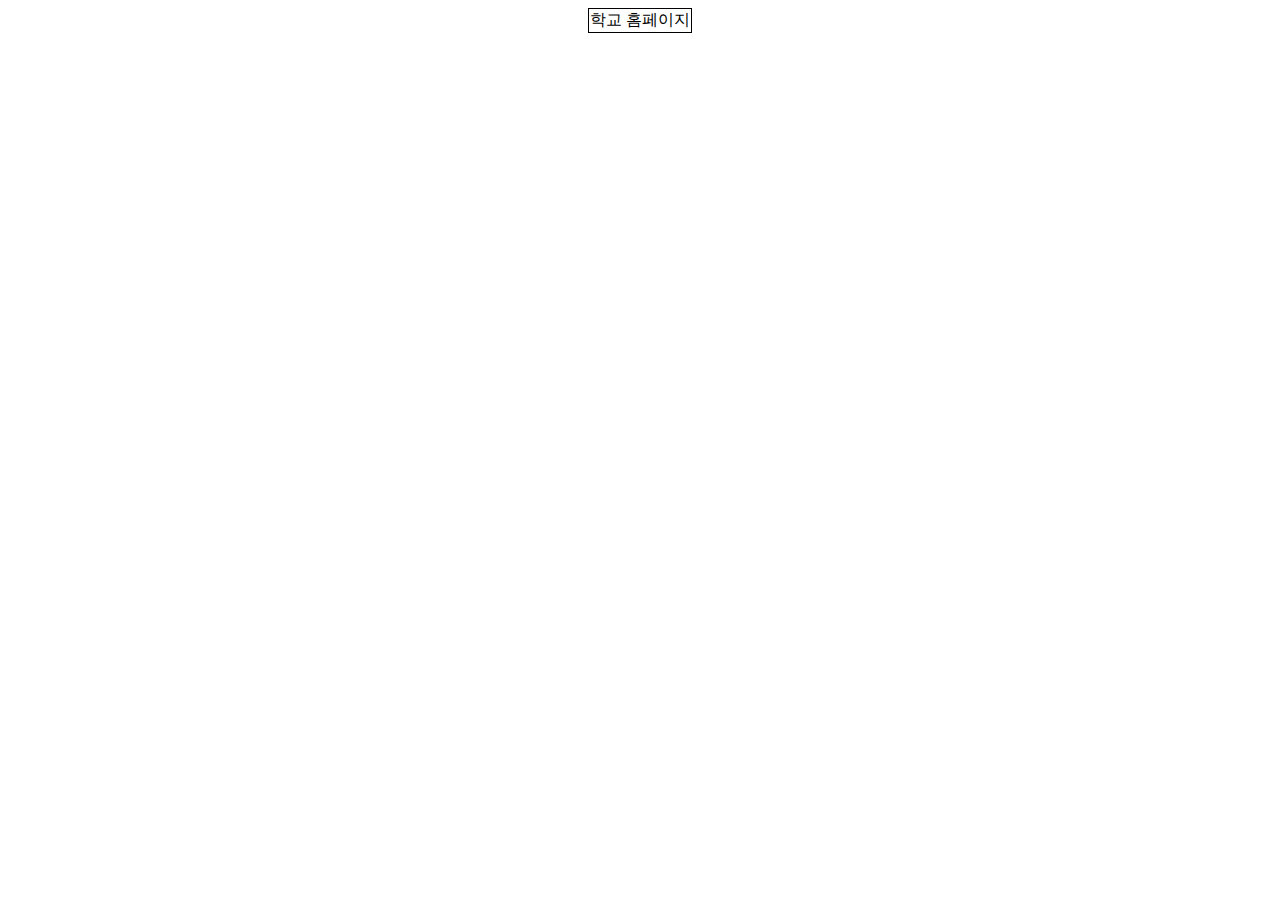
==== index.html @ e9e61567 "2018-04-16" ====
<!DOCTYPE html>
<html lang="en">
<head>
    <meta charset="UTF-8">
    <meta name="viewport" content="width=device-width, initial-scale=1.0">
    <meta http-equiv="X-UA-Compatible" content="ie=edge">
    <style>
        table{border: 1px solid black; border-collapse: collapse; margin: 0 auto; text-align: center;}
        a{text-decoration: none; color: black;}
    </style>
  <title>index</title>
</head>
<body>
    <div id="wrap">
        <table>
            <tr>
                <td><a href="./박형진 학교홈페이지/index.html">학교 홈페이지</a></td>
            </tr>
        </table>
    </div>
</body>
</html>
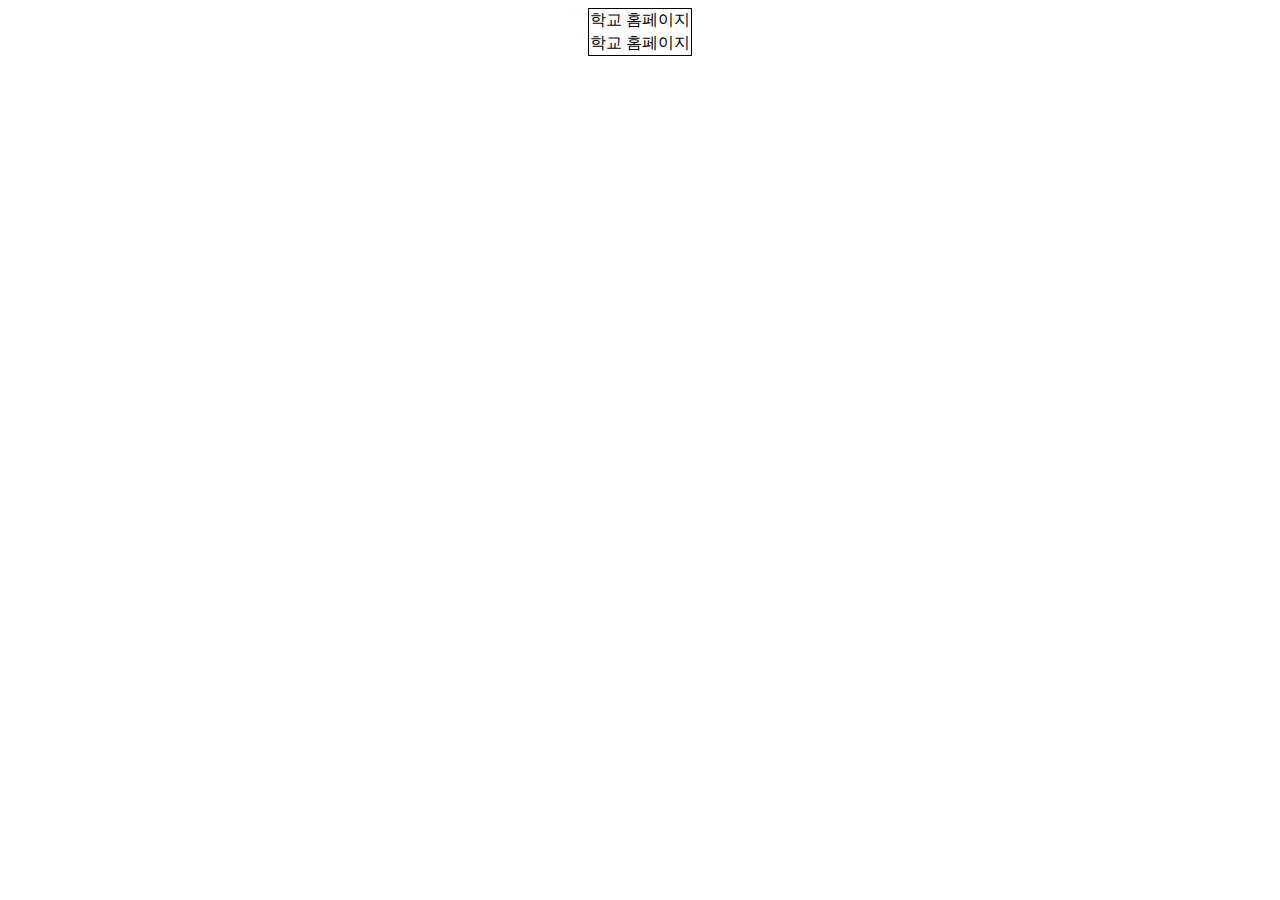
==== commit 48942b1b: "2018-04-16" ====
--- a/index.html
+++ b/index.html
@@ -14,7 +14,10 @@
     <div id="wrap">
         <table>
             <tr>
-                <td><a href="./박형진 학교홈페이지/index.html">학교 홈페이지</a></td>
+                <td><a href="./sdhs/index.html">학교 홈페이지</a></td>
+            </tr>
+            <tr>
+                <td><a href="./NHN/index.html">학교 홈페이지</a></td>
             </tr>
         </table>
     </div>
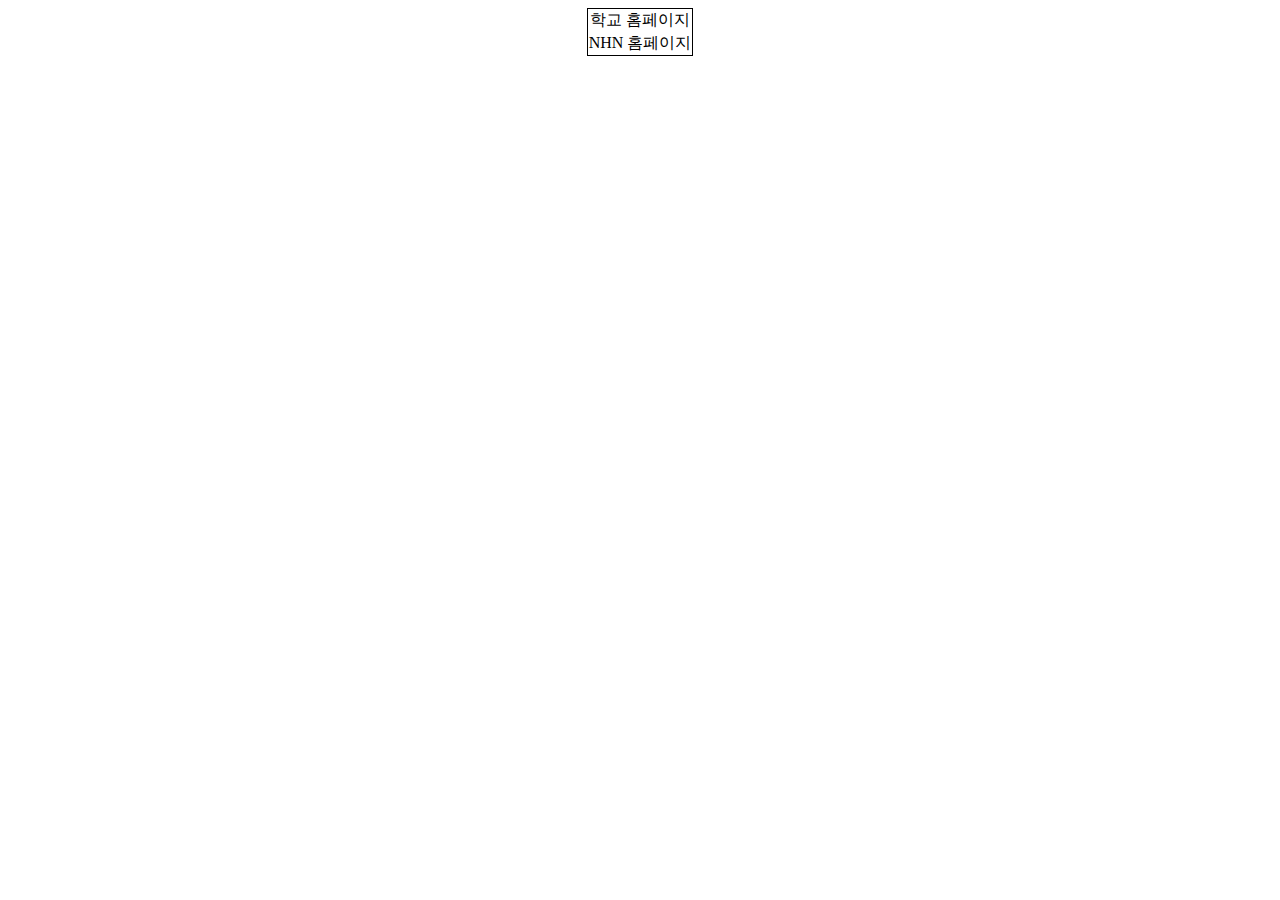
==== commit e49efcfa: "2018-04-16" ====
--- a/index.html
+++ b/index.html
@@ -17,7 +17,7 @@
                 <td><a href="./sdhs/index.html">학교 홈페이지</a></td>
             </tr>
             <tr>
-                <td><a href="./NHN/index.html">학교 홈페이지</a></td>
+                <td><a href="./NHN/index.html">NHN 홈페이지</a></td>
             </tr>
         </table>
     </div>
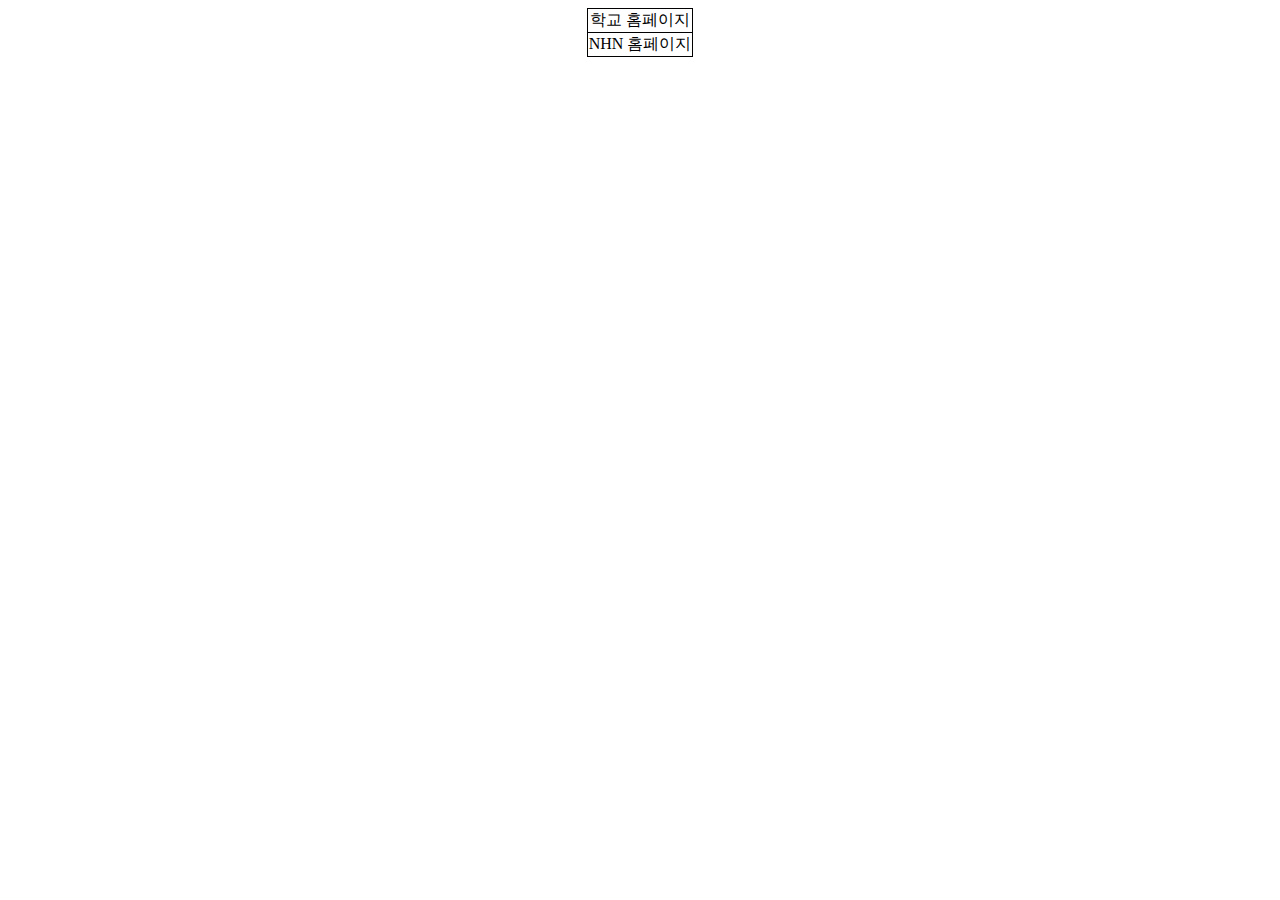
==== commit 774d6882: "2018-04-16" ====
--- a/index.html
+++ b/index.html
@@ -6,6 +6,7 @@
     <meta http-equiv="X-UA-Compatible" content="ie=edge">
     <style>
         table{border: 1px solid black; border-collapse: collapse; margin: 0 auto; text-align: center;}
+        table tr{border: 1px solid black; border-collapse: collapse;}
         a{text-decoration: none; color: black;}
     </style>
   <title>index</title>
